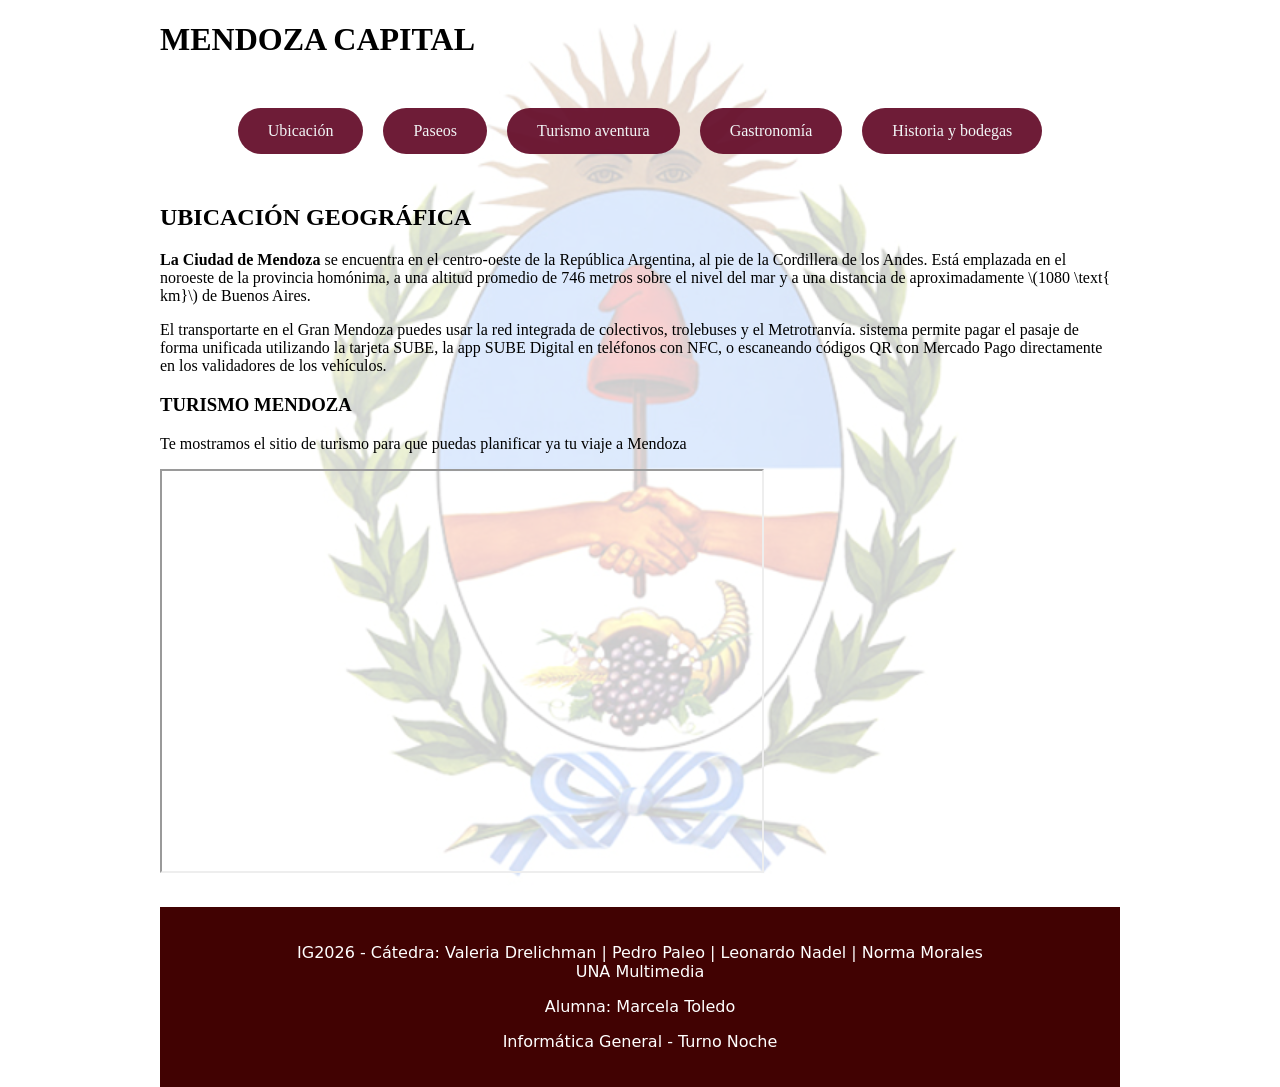
==== practica-13/index.html @ 207019c5 "html-css" ====
<!DOCTYPE html>
<html lang="es">
<head>
	<meta charset="utf-8">
	<meta name="viewport" content="width=device-width, initial-scale=1">
	<title>Ciudad de Mendoza</title>
	<link rel="preconnect" href="https://fonts.googleapis.com">
<link rel="preconnect" href="https://fonts.gstatic.com" crossorigin>
<link href="https://fonts.googleapis.com/css2?family=Smythe&display=swap" rel="stylesheet">
<link rel="stylesheet" href="css/estilos.css">
 </head>
<body>
		<div class="fondo-pagina"></div>
	<div id="contenedor">
		<header>
			<h1 id="uva">MENDOZA CAPITAL</h1>
		</header>
	<main>
		<nav>
    <ul>

        <li><a href="index.html">Ubicación</a></li>

        <li><a href="paseos.html">Paseos</a></li>

        <li><a href="turismoaventura.html">Turismo aventura</a></li>

        <li><a href="gastronomia.html">Gastronomía</a></li>

        <li><a href="historiaybodegas.html">Historia y bodegas</a></li>

    </ul>
	</nav>
			
              <h2 class="h2 azul">UBICACIÓN GEOGRÁFICA</h2>
			  <!--<h2 class="h2 marino">Codigo para usar en otras pgs</h2>-->
    <section>
        <p class="parrafo1"><strong>La Ciudad de Mendoza </strong>se encuentra en el centro-oeste de la República Argentina, al pie de la Cordillera 
		de los Andes. Está emplazada en el noroeste de la provincia homónima, a una altitud promedio de 746 metros 
		sobre el nivel del mar y a una distancia de aproximadamente \(1080 \text{ km}\) de Buenos Aires.
		</p>
		 <article>
			<p class="parrafo2">El transportarte en el Gran Mendoza puedes usar la red integrada de colectivos, trolebuses y el Metrotranvía. 
		  <span>sistema permite pagar el pasaje de forma unificada utilizando la tarjeta SUBE</span>, la app SUBE Digital en teléfonos
		  con NFC, o escaneando códigos QR con Mercado Pago directamente en los validadores de los vehículos.
		     </p>
		 </article>
	</section>
<aside>
	<h3>TURISMO MENDOZA</h3>
	<p>Te mostramos el sitio de turismo para que puedas planificar ya tu viaje a Mendoza</p>
		<iframe src= "https://mendoza.tur.ar/"
                    width="600" height="400">
        </iframe>	 
 </aside>

		</main>

	
<footer>
	<p>
        IG2026 - Cátedra:
        Valeria Drelichman | Pedro Paleo |
        Leonardo Nadel | Norma Morales
        <br>
        UNA Multimedia
    </p>

    <div class="datos-footer">

        <address>
            Alumna: Marcela Toledo
        </address>

        <p>
            Informática General - Turno Noche
        </p>

    </div>

</footer>
	</div>
</body>
</html>
---- practica-13/css/estilos.css ----
body {
    margin: 0;
    min-height: 100vh;
}

.fondo-pagina {
    position: fixed;         /* Clava el fondo a la pantalla al hacer scroll */
    top: 0;
    left: 0;
    width: 100vw;            /* Cubre todo el ancho del monitor */
    height: 100vh;           /* Cubre todo el alto del monitor */
    z-index: -1;             /* Envía el escudo detrás de #contenedor */
    
    /* Propiedades de tu imagen original */
    background-image: url("../img/escudo.jpg"); 
    background-size: contain;                  
    background-position: center;             
    background-repeat: no-repeat;            
    
    /* Control de opacidad */
    opacity: 0.2;            /* 0.3 es 30% de opacidad, ajusta si lo quieres más claro u oscuro */
    
    pointer-events: none;    /* Permite hacer clic a los links e iframe sin que el div estorbe */
}
#contenedor {
    width: 100%;
    max-width: 960px;
    margin: 0 auto;
 }

/* MENU DE NAVEGACION */
nav ul {

    list-style-type: none;

    padding: 0;

    margin: 50px 0;

    display: flex;

    justify-content: center;
}

nav ul li {

    margin: 0 10px;   /* separacion horizontal de 5px */
}

nav ul li a {

    display: block;

    background-color: #630b28ed;

    color: rgb(242, 245, 246);

    text-decoration: none;

    text-align: center;

    padding: 14px 30px;

    border-radius: 50px;

    transition: 0.3s;
}

nav ul li a:hover {

    background-color: #67be29;

    color: #7e0c23;
}








footer {

    font-family: system-ui, -apple-system, BlinkMacSystemFont, 'Segoe UI', Roboto, Oxygen, Ubuntu, Cantarell, 'Open Sans', 'Helvetica Neue', sans-serif;
    background-color: #410202;

    color: white;

    text-align: center;

    padding: 20px;

    margin-top: 30px;
}

footer address {
    font-style: normal;

    margin-top: 10px;
}
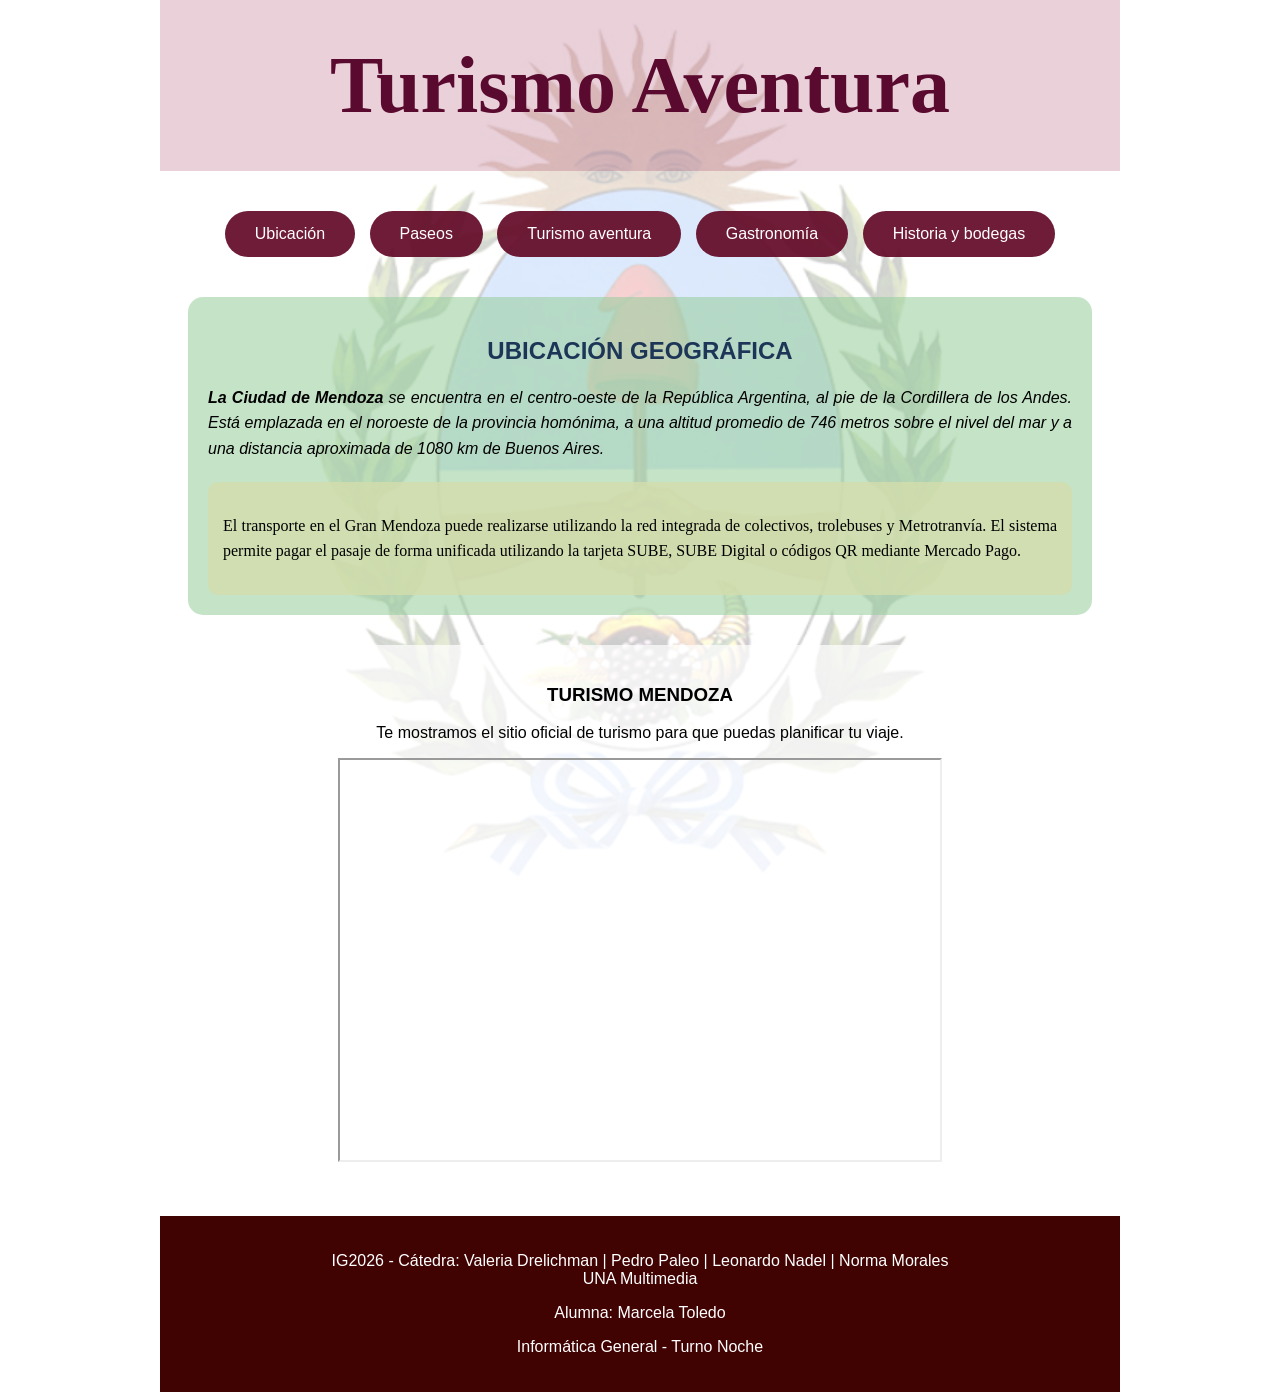
==== commit b09d901c: "mejora" ====
--- a/practica-13/index.html
+++ b/practica-13/index.html
@@ -10,75 +10,116 @@
 <link rel="stylesheet" href="css/estilos.css">
  </head>
 <body>
-		<div class="fondo-pagina"></div>
-	<div id="contenedor">
-		<header>
-			<h1 id="uva">MENDOZA CAPITAL</h1>
-		</header>
-	<main>
-		<nav>
-    <ul>
 
-        <li><a href="index.html">Ubicación</a></li>
+    <div class="fondo-pagina"></div>
 
-        <li><a href="paseos.html">Paseos</a></li>
+    <div id="contenedor">
 
-        <li><a href="turismoaventura.html">Turismo aventura</a></li>
+        <header class="cabecera">
 
-        <li><a href="gastronomia.html">Gastronomía</a></li>
+            <h1 id="uva">Turismo Aventura</h1>
 
-        <li><a href="historiaybodegas.html">Historia y bodegas</a></li>
+        </header>
 
-    </ul>
-	</nav>
-			
-              <h2 class="h2 azul">UBICACIÓN GEOGRÁFICA</h2>
-			  <!--<h2 class="h2 marino">Codigo para usar en otras pgs</h2>-->
-    <section>
-        <p class="parrafo1"><strong>La Ciudad de Mendoza </strong>se encuentra en el centro-oeste de la República Argentina, al pie de la Cordillera 
-		de los Andes. Está emplazada en el noroeste de la provincia homónima, a una altitud promedio de 746 metros 
-		sobre el nivel del mar y a una distancia de aproximadamente \(1080 \text{ km}\) de Buenos Aires.
-		</p>
-		 <article>
-			<p class="parrafo2">El transportarte en el Gran Mendoza puedes usar la red integrada de colectivos, trolebuses y el Metrotranvía. 
-		  <span>sistema permite pagar el pasaje de forma unificada utilizando la tarjeta SUBE</span>, la app SUBE Digital en teléfonos
-		  con NFC, o escaneando códigos QR con Mercado Pago directamente en los validadores de los vehículos.
-		     </p>
-		 </article>
-	</section>
-<aside>
-	<h3>TURISMO MENDOZA</h3>
-	<p>Te mostramos el sitio de turismo para que puedas planificar ya tu viaje a Mendoza</p>
-		<iframe src= "https://mendoza.tur.ar/"
-                    width="600" height="400">
-        </iframe>	 
- </aside>
+         <nav class="menu">
 
-		</main>
+            <ul>
 
-	
-<footer>
-	<p>
-        IG2026 - Cátedra:
-        Valeria Drelichman | Pedro Paleo |
-        Leonardo Nadel | Norma Morales
-        <br>
-        UNA Multimedia
-    </p>
+                <li><a href="index.html">Ubicación</a></li>
 
-    <div class="datos-footer">
+                <li><a href="paseos.html">Paseos</a></li>
 
-        <address>
-            Alumna: Marcela Toledo
-        </address>
+                <li><a href="turismoaventura.html">Turismo aventura</a></li>
 
-        <p>
-            Informática General - Turno Noche
-        </p>
+                <li><a href="gastronomia.html">Gastronomía</a></li>
+
+                <li><a href="historiaybodegas.html">Historia y bodegas</a></li>
+
+            </ul>
+
+        </nav>
+		
+        <main class="contenido-principal">
+
+            <h2 class="titulo-seccion">UBICACIÓN GEOGRÁFICA</h2>
+
+            <section>
+
+                <p class="parrafo1">
+
+                    <strong>La Ciudad de Mendoza</strong> se encuentra en el centro-oeste de la República Argentina,
+                    al pie de la Cordillera de los Andes. Está emplazada en el noroeste de la provincia homónima,
+                    a una altitud promedio de 746 metros sobre el nivel del mar y a una distancia aproximada de
+                    1080 km de Buenos Aires.
+
+                </p>
+
+                <article class="info-transporte">
+
+                    <p class="parrafo2">
+
+                        El transporte en el Gran Mendoza puede realizarse utilizando la red integrada de colectivos,
+                        trolebuses y Metrotranvía.
+
+                        <span>
+                            El sistema permite pagar el pasaje de forma unificada utilizando la tarjeta SUBE,
+                            SUBE Digital o códigos QR mediante Mercado Pago.
+                        </span>
+
+                    </p>
+
+                </article>
+
+            </section>
+
+        </main>
+
+        <aside class="lateral">
+
+            <h3>TURISMO MENDOZA</h3>
+
+            <p>
+                Te mostramos el sitio oficial de turismo para que puedas planificar tu viaje.
+            </p>
+
+            <iframe src="https://mendoza.tur.ar/" width="600" height="400"></iframe>
+
+        </aside>
+
+        <footer class="pie-pagina">
+
+            <p>
+
+                IG2026 - Cátedra:
+                Valeria Drelichman | Pedro Paleo |
+                Leonardo Nadel | Norma Morales
+
+                <br>
+
+                UNA Multimedia
+
+            </p>
+
+            <div class="datos-footer">
+
+                <address>
+
+                    Alumna: Marcela Toledo
+
+                </address>
+
+                <p>
+
+                    Informática General - Turno Noche
+
+                </p>
+
+            </div>
+
+        </footer>
 
     </div>
 
-</footer>
-	</div>
 </body>
+
 </html>
--- a/practica-13/css/estilos.css
+++ b/practica-13/css/estilos.css
@@ -1,88 +1,252 @@
 body {
+
     margin: 0;
+
     min-height: 100vh;
-}
+
+    font-family: Arial, Helvetica, sans-serif;
+}
+
+
+/* FONDO */
 
 .fondo-pagina {
-    position: fixed;         /* Clava el fondo a la pantalla al hacer scroll */
+
+    position: fixed;
+
     top: 0;
+
     left: 0;
-    width: 100vw;            /* Cubre todo el ancho del monitor */
-    height: 100vh;           /* Cubre todo el alto del monitor */
-    z-index: -1;             /* Envía el escudo detrás de #contenedor */
+
+    width: 100vw;
+
+    height: 100vh;
+
+    z-index: -1;
+
+    background-image: url("../img/escudo.jpg");
+
+    background-size: contain;
+
+    background-position: center;
+
+    background-repeat: no-repeat;
+
+    opacity: 0.2;
+
+    pointer-events: none;
+}
+
+
+/* CONTENEDOR */
+
+#contenedor {
+
+    width: 100%;
+
+    max-width: 960px;
+
+    margin: 0 auto;
+}
+
+
+/* CABECERA */
+
+.cabecera {
+
+    width: 100%;
+
+    text-align: center;
+
+    padding: 20px 0;
+
+    background-color:rgba(145, 24, 67, 0.2);
+}
+
+
+/* TITULO */
+
+#uva {
+
+    font-family: "Smythe", serif;
+
+    font-size: 80px;
+
+    color: #5b0a2f;
+
+    text-align: center;
+
+    margin: 20px 0;
+}
+
+
+/* MENU */
+
+.menu ul {
+
+    list-style-type: none;
+
+    padding: 0;
+
+    margin: 40px 0;
+
+    text-align: center;
+}
+
+.menu ul li {
+
+    display: inline-block;
+
+    margin: 0 5px;
+}
+
+.menu ul li a {
+
+    display: block;
+
+    background-color: #630b28ed;
+
+    color: white;
+
+    text-decoration: none;
+
+    padding: 14px 30px;
+
+    border-radius: 50px;
+}
+
+
+/* LINKS */
+
+a:link {
+
+    color: orange;
+}
+
+a:visited {
+
+    color: orange;
+}
+
+a:hover {
+
+    color: red;
+}
+
+a:active {
+
+    color: red;
+}
+
+
+/* BOTON VOLVER */
+
+a.volver {
+
+    color: #333;
+
+    background-color: #EEE;
+
+    text-decoration: none;
+
+    padding: 10px 20px;
+
+    border-radius: 10px;
+
+    display: inline-block;
+}
+
+
+/* CONTENIDO */
+
+.contenido-principal {
+
+    width: 90%;
+
+    margin: 0 auto;
+
+    padding: 20px;
+
+    background-color: rgba(149, 205, 154, 0.556);
+
+    border-radius: 15px;
+}
+
+
+/* TITULO SECCION */
+
+.titulo-seccion {
+
+    text-align: center;
+
+    color: #1d3557;
+}
+
+
+/* PARRAFOS */
+
+.parrafo1 {
+
+    line-height: 1.6;
+
+    text-align: justify;
+
+    font-style: oblique;
     
-    /* Propiedades de tu imagen original */
-    background-image: url("../img/escudo.jpg"); 
-    background-size: contain;                  
-    background-position: center;             
-    background-repeat: no-repeat;            
-    
-    /* Control de opacidad */
-    opacity: 0.2;            /* 0.3 es 30% de opacidad, ajusta si lo quieres más claro u oscuro */
-    
-    pointer-events: none;    /* Permite hacer clic a los links e iframe sin que el div estorbe */
-}
-#contenedor {
-    width: 100%;
-    max-width: 960px;
-    margin: 0 auto;
- }
-
-/* MENU DE NAVEGACION */
-nav ul {
-
-    list-style-type: none;
-
-    padding: 0;
-
-    margin: 50px 0;
-
-    display: flex;
-
-    justify-content: center;
-}
-
-nav ul li {
-
-    margin: 0 10px;   /* separacion horizontal de 5px */
-}
-
-nav ul li a {
-
-    display: block;
-
-    background-color: #630b28ed;
-
-    color: rgb(242, 245, 246);
-
-    text-decoration: none;
-
-    text-align: center;
-
-    padding: 14px 30px;
-
-    border-radius: 50px;
-
-    transition: 0.3s;
-}
-
-nav ul li a:hover {
-
-    background-color: #67be29;
-
-    color: #7e0c23;
-}
-
-
-
-
-
-
-
-
-footer {
-
-    font-family: system-ui, -apple-system, BlinkMacSystemFont, 'Segoe UI', Roboto, Oxygen, Ubuntu, Cantarell, 'Open Sans', 'Helvetica Neue', sans-serif;
+}
+
+.parrafo2 {
+
+    line-height: 1.6;
+
+    text-align: justify;
+
+    font-family: Georgia, 'Times New Roman', Times, serif;
+
+}
+
+
+/* ARTICLE */
+
+.info-transporte {
+
+    margin-top: 20px;
+
+    padding: 15px;
+
+    background-color: rgba(210, 220, 172, 0.8);
+
+    border-radius: 10px;
+}
+
+
+/* ASIDE */
+
+.lateral {
+
+    width: 90%;
+
+    margin: 30px auto;
+
+    padding: 20px;
+
+    text-align: center;
+
+    background-color: rgba(255,255,255,0.7);
+
+    border-radius: 15px;
+}
+
+.lateral iframe {
+
+    max-width: 100%;
+}
+
+
+/* FOOTER */
+
+.pie-pagina {
+
     background-color: #410202;
 
     color: white;
@@ -94,7 +258,8 @@
     margin-top: 30px;
 }
 
-footer address {
+.pie-pagina address {
+
     font-style: normal;
 
     margin-top: 10px;
